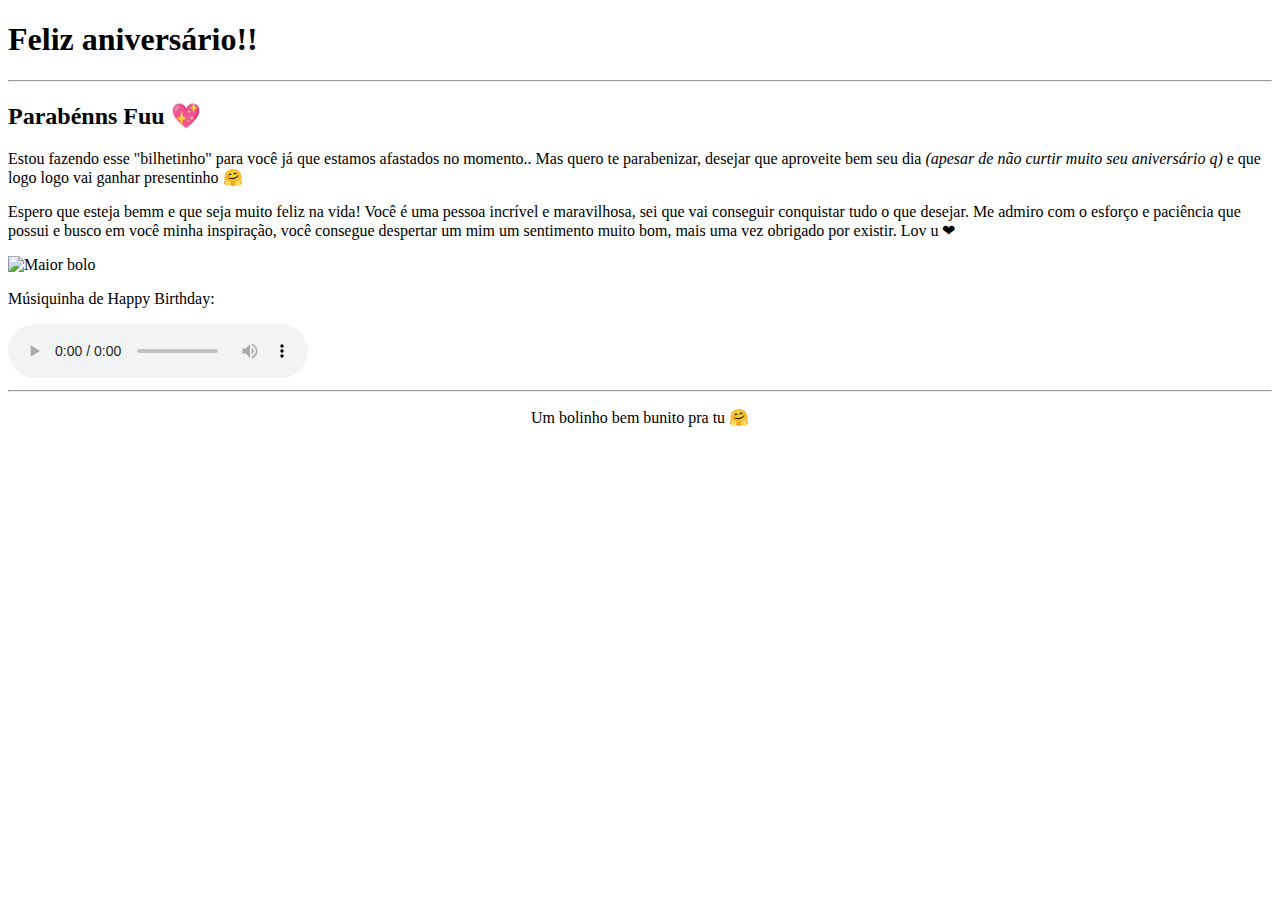
==== index.html @ f4257054 "index" ====
<!DOCTYPE html>
<html lang="pt-br">
<head>
    <meta charset="UTF-8">
    <meta name="viewport" content="width=device-width, initial-scale=1.0">
    <link rel="shortcut icon" href="Heart.ico" type="image/x-icon">
    <title>Sitechu</title>
    <link rel="stylesheet" href="style.css">
</head>
<body>
    <h1>Feliz aniversário!!</h1>
    <hr>
    <h2>Parabénns Fuu 💖</h2>
    <p>Estou fazendo esse "bilhetinho" para você já que estamos afastados no momento.. Mas quero te parabenizar, desejar que aproveite bem seu dia <em>(apesar de não curtir muito seu aniversário q)</em> e que logo logo vai ganhar presentinho 🤗 </p>
    <p>Espero que esteja bemm e que seja muito feliz na vida! Você é uma pessoa incrível e maravilhosa, sei que vai conseguir conquistar tudo o que desejar. Me admiro com o esforço e paciência que possui e busco em você minha inspiração, você consegue despertar um mim um sentimento muito bom, mais uma vez obrigado por existir. Lov u ❤</p>
    
    <div>
        <picture>
            <source media="(max-width: 750px)" srcset="Imagens/cakep.png">
            <source media="(max-width: 1050px)" srcset="Imagens/cakem.png">
            <img src="Imagens/cakeg.png" alt="Maior bolo">
        </picture>
    </div>

    <p>Músiquinha de Happy Birthday: </p>
    <div>
        <audio src="Audio/Happy Birthday Soul - E's Jammy Jams.mp3" controls></audio>
    </div>

    <hr>
    <p style="text-align: center;">Um bolinho bem bunito pra tu 🤗</p>
</body>
</html>
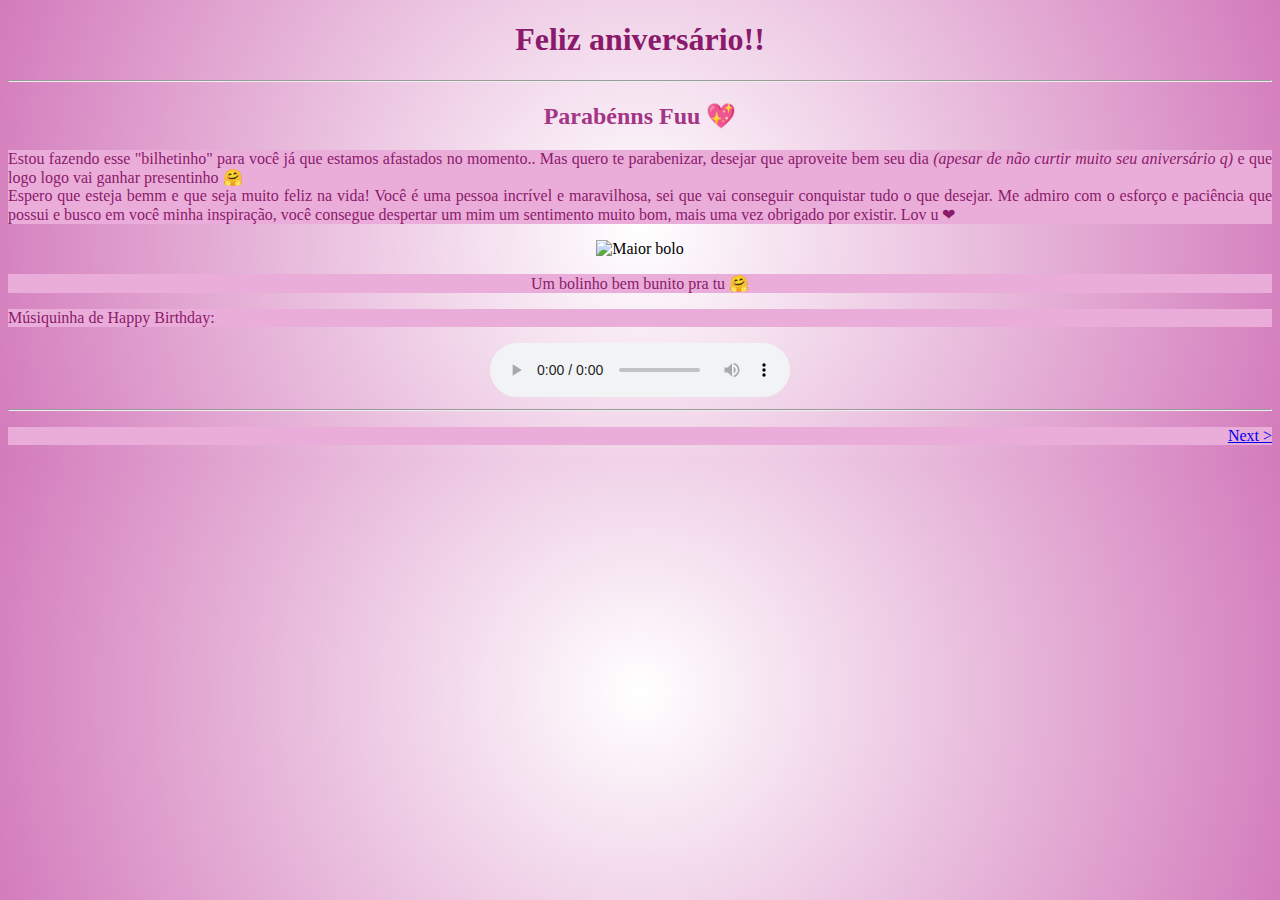
==== commit 79491cbd: "Páginas" ====
--- a/index.html
+++ b/index.html
@@ -11,8 +11,8 @@
     <h1>Feliz aniversário!!</h1>
     <hr>
     <h2>Parabénns Fuu 💖</h2>
-    <p>Estou fazendo esse "bilhetinho" para você já que estamos afastados no momento.. Mas quero te parabenizar, desejar que aproveite bem seu dia <em>(apesar de não curtir muito seu aniversário q)</em> e que logo logo vai ganhar presentinho 🤗 </p>
-    <p>Espero que esteja bemm e que seja muito feliz na vida! Você é uma pessoa incrível e maravilhosa, sei que vai conseguir conquistar tudo o que desejar. Me admiro com o esforço e paciência que possui e busco em você minha inspiração, você consegue despertar um mim um sentimento muito bom, mais uma vez obrigado por existir. Lov u ❤</p>
+    <p>Estou fazendo esse "bilhetinho" para você já que estamos afastados no momento.. Mas quero te parabenizar, desejar que aproveite bem seu dia <em>(apesar de não curtir muito seu aniversário q)</em> e que logo logo vai ganhar presentinho 🤗 <br/>
+    Espero que esteja bemm e que seja muito feliz na vida! Você é uma pessoa incrível e maravilhosa, sei que vai conseguir conquistar tudo o que desejar. Me admiro com o esforço e paciência que possui e busco em você minha inspiração, você consegue despertar um mim um sentimento muito bom, mais uma vez obrigado por existir. Lov u ❤</p>
     
     <div>
         <picture>
@@ -22,12 +22,14 @@
         </picture>
     </div>
 
+    <p style="text-align: center;">Um bolinho bem bunito pra tu 🤗</p>
+
     <p>Músiquinha de Happy Birthday: </p>
     <div>
         <audio src="Audio/Happy Birthday Soul - E's Jammy Jams.mp3" controls></audio>
     </div>
+    <hr>
 
-    <hr>
-    <p style="text-align: center;">Um bolinho bem bunito pra tu 🤗</p>
+    <p style="text-align: right;"> <a href="segunda página.html">Next &gt;</a></p>
 </body>
-</html>+</html>
--- a/style.css
+++ b/style.css
@@ -0,0 +1,25 @@
+body {
+    background-image: radial-gradient(circle ,white,#D37BBB);
+    text-align: justify;
+}
+h1 {
+    color: #8A1A6B;
+    text-align: center;
+    font-family: cursive;
+}
+h2 {
+    color: #A43485;
+    text-align: center;
+}
+p {
+    color: #8A1A6B;
+    background-color: #EAADD9;
+}
+div {
+    text-align: center;
+}
+#like{
+    margin-left: 70%;
+    width: 5px; 
+    height: 70px;
+}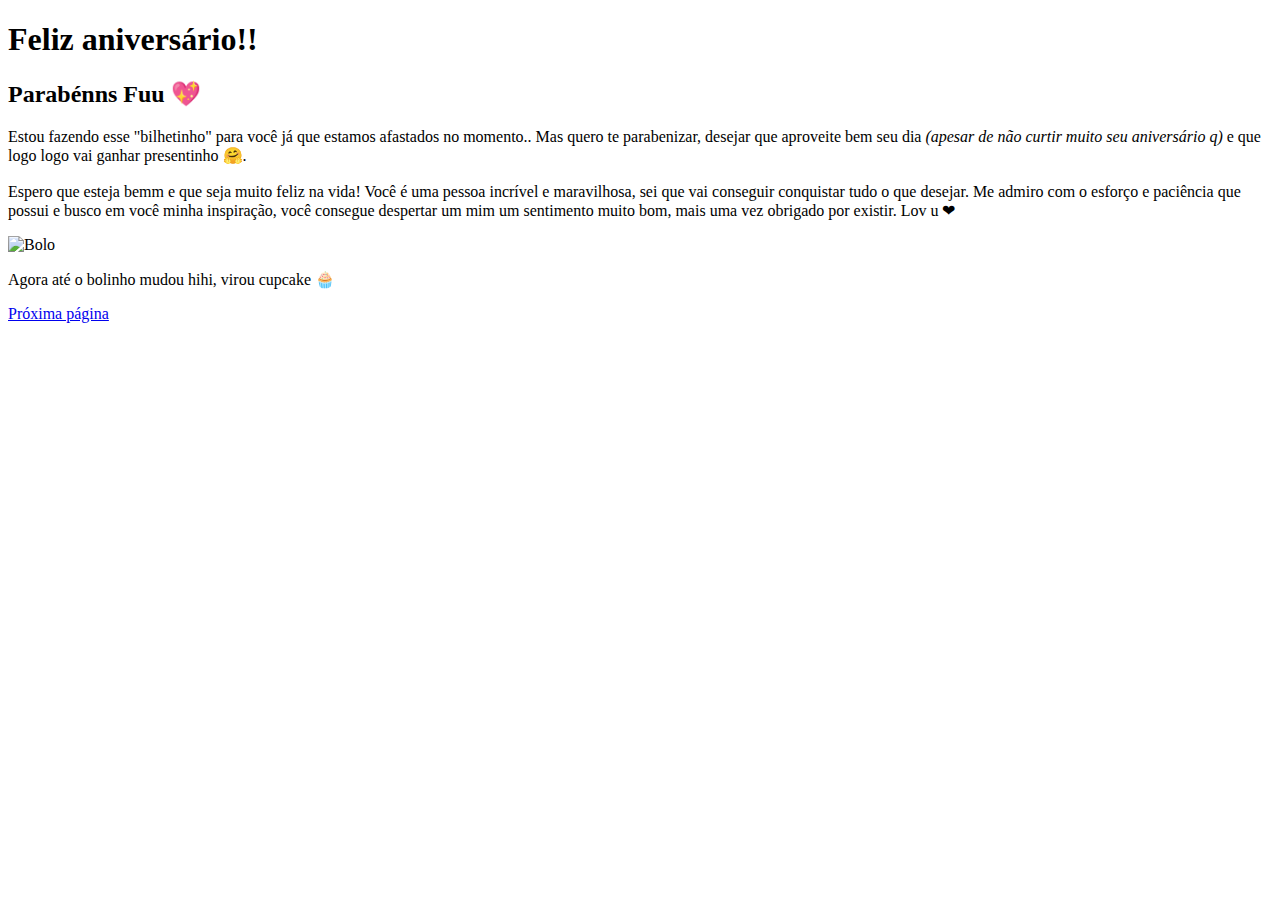
==== commit 259fc245: "Favicon" ====
--- a/index.html
+++ b/index.html
@@ -3,33 +3,28 @@
 <head>
     <meta charset="UTF-8">
     <meta name="viewport" content="width=device-width, initial-scale=1.0">
+    <title>Sitechu</title>
     <link rel="shortcut icon" href="Heart.ico" type="image/x-icon">
-    <title>Sitechu</title>
-    <link rel="stylesheet" href="style.css">
+    <link rel="stylesheet" href="Estilos/style.css">
+    <link rel="stylesheet" href="https://fonts.googleapis.com/css2?family=Material+Symbols+Outlined:opsz,wght,FILL,GRAD@24,400,0,0" />
 </head>
 <body>
     <h1>Feliz aniversário!!</h1>
-    <hr>
-    <h2>Parabénns Fuu 💖</h2>
-    <p>Estou fazendo esse "bilhetinho" para você já que estamos afastados no momento.. Mas quero te parabenizar, desejar que aproveite bem seu dia <em>(apesar de não curtir muito seu aniversário q)</em> e que logo logo vai ganhar presentinho 🤗 <br/>
-    Espero que esteja bemm e que seja muito feliz na vida! Você é uma pessoa incrível e maravilhosa, sei que vai conseguir conquistar tudo o que desejar. Me admiro com o esforço e paciência que possui e busco em você minha inspiração, você consegue despertar um mim um sentimento muito bom, mais uma vez obrigado por existir. Lov u ❤</p>
-    
-    <div>
-        <picture>
-            <source media="(max-width: 750px)" srcset="Imagens/cakep.png">
-            <source media="(max-width: 1050px)" srcset="Imagens/cakem.png">
-            <img src="Imagens/cakeg.png" alt="Maior bolo">
-        </picture>
-    </div>
-
-    <p style="text-align: center;">Um bolinho bem bunito pra tu 🤗</p>
-
-    <p>Músiquinha de Happy Birthday: </p>
-    <div>
-        <audio src="Audio/Happy Birthday Soul - E's Jammy Jams.mp3" controls></audio>
-    </div>
-    <hr>
-
-    <p style="text-align: right;"> <a href="segunda página.html">Next &gt;</a></p>
+    <main>
+        <article id="primeiro">
+            <h2>Parabénns Fuu 💖</h2>
+            <p>Estou fazendo esse "bilhetinho" para você já que estamos afastados no momento.. Mas quero te parabenizar, desejar que aproveite bem seu dia <em>(apesar de não curtir muito seu aniversário q)</em> e que logo logo vai ganhar presentinho 🤗. <br> <br>
+            Espero que esteja bemm e que seja muito feliz na vida! Você é uma pessoa incrível e maravilhosa, sei que vai conseguir conquistar tudo o que desejar. Me admiro com o esforço e paciência que possui e busco em você minha inspiração, você consegue despertar um mim um sentimento muito bom, mais uma vez obrigado por existir. Lov u ❤</p>
+        </article>
+        <div id="bolo">
+            <img src="Imagens/bolo.png" alt="Bolo">
+        </div>
+        <article id="segundo">
+            <p>Agora até o bolinho mudou hihi, virou cupcake 🧁</p>
+        </article>
+        <div id="proxima">
+            <a href="pag02.html">Próxima página</a>
+        </div>
+    </main>
 </body>
-</html>
+</html>